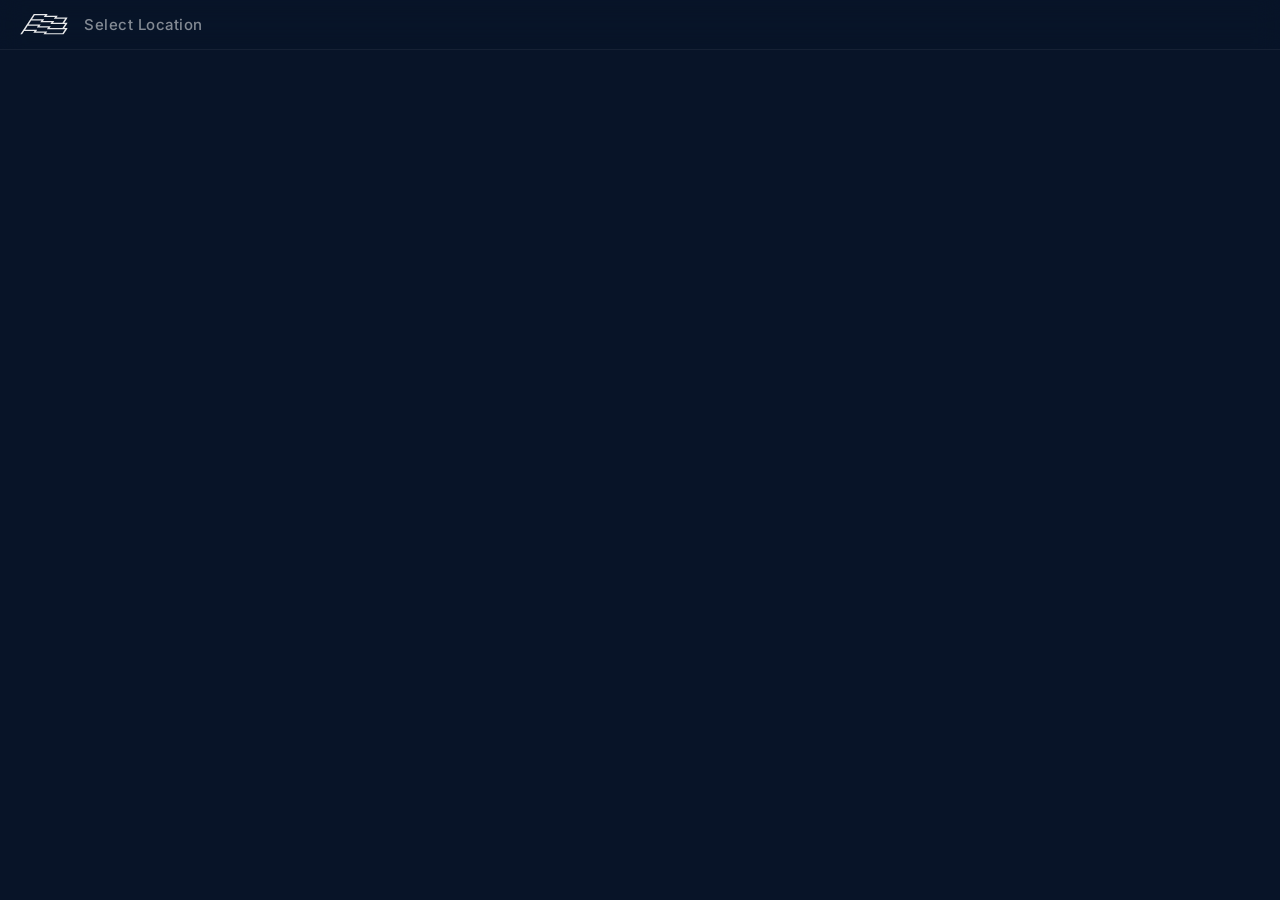
==== map.html @ 62529973 "Add Mapbox location picker map page - New map.html: full-screen dark Mapbox GL JS map matching ocean" ====
<!DOCTYPE html>
<html lang="en">
<head>
    <meta charset="UTF-8">
    <meta name="viewport" content="width=device-width, initial-scale=1.0, maximum-scale=1.0, user-scalable=no">
    <meta name="apple-mobile-web-app-capable" content="yes">
    <meta name="apple-mobile-web-app-status-bar-style" content="black-translucent">
    <title>Waves — Map</title>

    <link rel="preconnect" href="https://fonts.googleapis.com">
    <link rel="preconnect" href="https://fonts.gstatic.com" crossorigin>
    <link href="https://fonts.googleapis.com/css2?family=Inter:wght@400;600;700;800&family=Space+Grotesk:wght@500;600;700&display=swap" rel="stylesheet">

    <link href="https://api.mapbox.com/mapbox-gl-js/v3.4.0/mapbox-gl.css" rel="stylesheet">
    <script src="https://api.mapbox.com/mapbox-gl-js/v3.4.0/mapbox-gl.js"></script>

    <link rel="stylesheet" href="map.css">
</head>
<body>
    <header id="map-header">
        <a href="index.html" id="map-logo" aria-label="Back to waves">
            <svg width="82" height="36" viewBox="0 0 82 36" fill="none" xmlns="http://www.w3.org/2000/svg">
                <mask id="mask0_1_9" style="mask-type:luminance" maskUnits="userSpaceOnUse" x="0" y="0" width="82" height="36">
                    <path d="M81.7817 35.1803H0V0H81.7817V35.1803Z" fill="white"/>
                </mask>
                <g mask="url(#mask0_1_9)">
                    <path fill-rule="evenodd" clip-rule="evenodd" d="M50.5773 23.8942L52.5673 20.9105L33.3227 20.9092L35.3158 17.9242L14.6112 17.9216L17.3827 13.7646L19.038 11.2843L36.6425 11.2857L34.6479 14.272L53.894 14.2733L51.904 17.257L74.2564 17.2583H77.1324L72.707 23.8955L50.5773 23.8942ZM77.1324 26.2185L72.707 32.8571H44.6011L46.5912 29.8734L27.3465 29.8721L29.3396 26.8858L8.6335 26.8845L10.6932 23.7946L13.0619 20.2459L30.6663 20.2472L28.6732 23.2322L47.9179 23.2335L45.9278 26.2172L74.2564 26.2185H77.1324ZM59.8748 5.30648L57.8802 8.29803H77.1324L72.707 14.934L56.5535 14.9327L58.545 11.9503L39.3019 11.949L41.295 8.96136L20.5874 8.96005L25.0142 2.32279H42.6217L40.6301 5.30779L59.8748 5.30648ZM75.8057 14.9353L81.7819 5.97375H62.5312L64.5242 2.9835L45.2796 2.98481L47.2712 -0.00149536H23.4649L17.4872 8.96005L11.511 17.9216H11.5095L10.8901 18.8524L9.96171 20.2446L8.97577 21.722L-0.000610352 35.1801L3.09955 35.1774L7.08266 29.2088L24.6886 29.2101L22.6955 32.1951L41.9417 32.1964L39.9501 35.1801H74.2564L81.7819 23.8955H75.8057L81.7819 14.9353H75.8057Z" fill="white"/>
                </g>
            </svg>
        </a>
        <span id="map-title">Select Location</span>
    </header>

    <div id="map"></div>

    <script src="config.js"></script>
    <script src="map.js"></script>
</body>
</html>
---- map.css ----
* {
    margin: 0;
    padding: 0;
    box-sizing: border-box;
}

body {
    background: #081428;
    color: white;
    font-family: 'Inter', -apple-system, BlinkMacSystemFont, 'Segoe UI', Roboto, sans-serif;
    overflow: hidden;
    -webkit-font-smoothing: antialiased;
}

/* ==================== HEADER ==================== */
#map-header {
    position: fixed;
    top: 0;
    left: 0;
    right: 0;
    z-index: 10;
    display: flex;
    align-items: center;
    gap: 16px;
    padding: 14px 20px;
    background: rgba(8, 20, 40, 0.9);
    backdrop-filter: blur(12px);
    -webkit-backdrop-filter: blur(12px);
    border-bottom: 1px solid rgba(255, 255, 255, 0.06);
}

#map-logo {
    display: flex;
    align-items: center;
    text-decoration: none;
    opacity: 0.9;
    transition: opacity 0.2s;
}

#map-logo:hover {
    opacity: 1;
}

#map-logo svg {
    width: 48px;
    height: 21px;
}

#map-title {
    font-size: 15px;
    font-weight: 500;
    color: rgba(255, 255, 255, 0.5);
    letter-spacing: 0.5px;
}

/* ==================== MAP ==================== */
#map {
    position: absolute;
    top: 0;
    bottom: 0;
    left: 0;
    right: 0;
}

/* ==================== MARKERS ==================== */
.marker-harbor {
    width: 12px;
    height: 12px;
    border-radius: 50%;
    background: #AFC3D5;
    border: 2px solid rgba(255, 255, 255, 0.3);
    cursor: pointer;
    transition: transform 0.2s ease, box-shadow 0.2s ease;
}

.marker-harbor:hover {
    transform: scale(1.4);
    box-shadow: 0 0 12px rgba(175, 195, 213, 0.5);
}

.marker-ocean {
    width: 14px;
    height: 14px;
    border-radius: 50%;
    background: #E3584F;
    border: 2px solid rgba(255, 255, 255, 0.4);
    cursor: pointer;
    animation: pulse-pin 1.5s ease infinite;
}

@keyframes pulse-pin {
    0%, 100% { box-shadow: 0 0 0 0 rgba(227, 88, 79, 0.4); }
    50% { box-shadow: 0 0 0 8px rgba(227, 88, 79, 0); }
}

/* ==================== POPUPS ==================== */
.mapboxgl-popup-content {
    background: rgba(9, 19, 39, 0.92) !important;
    backdrop-filter: blur(16px);
    -webkit-backdrop-filter: blur(16px);
    border: 1px solid rgba(255, 255, 255, 0.08);
    border-radius: 16px !important;
    padding: 16px 18px !important;
    color: white;
    font-family: 'Inter', sans-serif;
    min-width: 180px;
    box-shadow: 0 8px 32px rgba(0, 0, 0, 0.4) !important;
}

.mapboxgl-popup-tip {
    border-top-color: rgba(9, 19, 39, 0.92) !important;
}

.mapboxgl-popup-close-button {
    color: rgba(255, 255, 255, 0.4) !important;
    font-size: 18px;
    padding: 4px 8px !important;
    right: 4px !important;
    top: 4px !important;
}

.mapboxgl-popup-close-button:hover {
    color: white !important;
    background: transparent !important;
}

.popup-name {
    font-size: 16px;
    font-weight: 600;
    margin-bottom: 4px;
    letter-spacing: -0.2px;
}

.popup-coords {
    font-size: 11px;
    color: rgba(255, 255, 255, 0.4);
    letter-spacing: 1px;
    text-transform: uppercase;
    margin-bottom: 12px;
}

.popup-link {
    display: block;
    text-align: center;
    padding: 8px 16px;
    background: rgba(255, 255, 255, 0.1);
    border: 1px solid rgba(255, 255, 255, 0.12);
    border-radius: 20px;
    color: white;
    text-decoration: none;
    font-size: 13px;
    font-weight: 600;
    letter-spacing: 0.3px;
    transition: background 0.2s;
}

.popup-link:hover {
    background: rgba(255, 255, 255, 0.18);
}

/* ==================== RESPONSIVE ==================== */
@media (min-width: 768px) {
    .marker-harbor {
        width: 10px;
        height: 10px;
    }
}
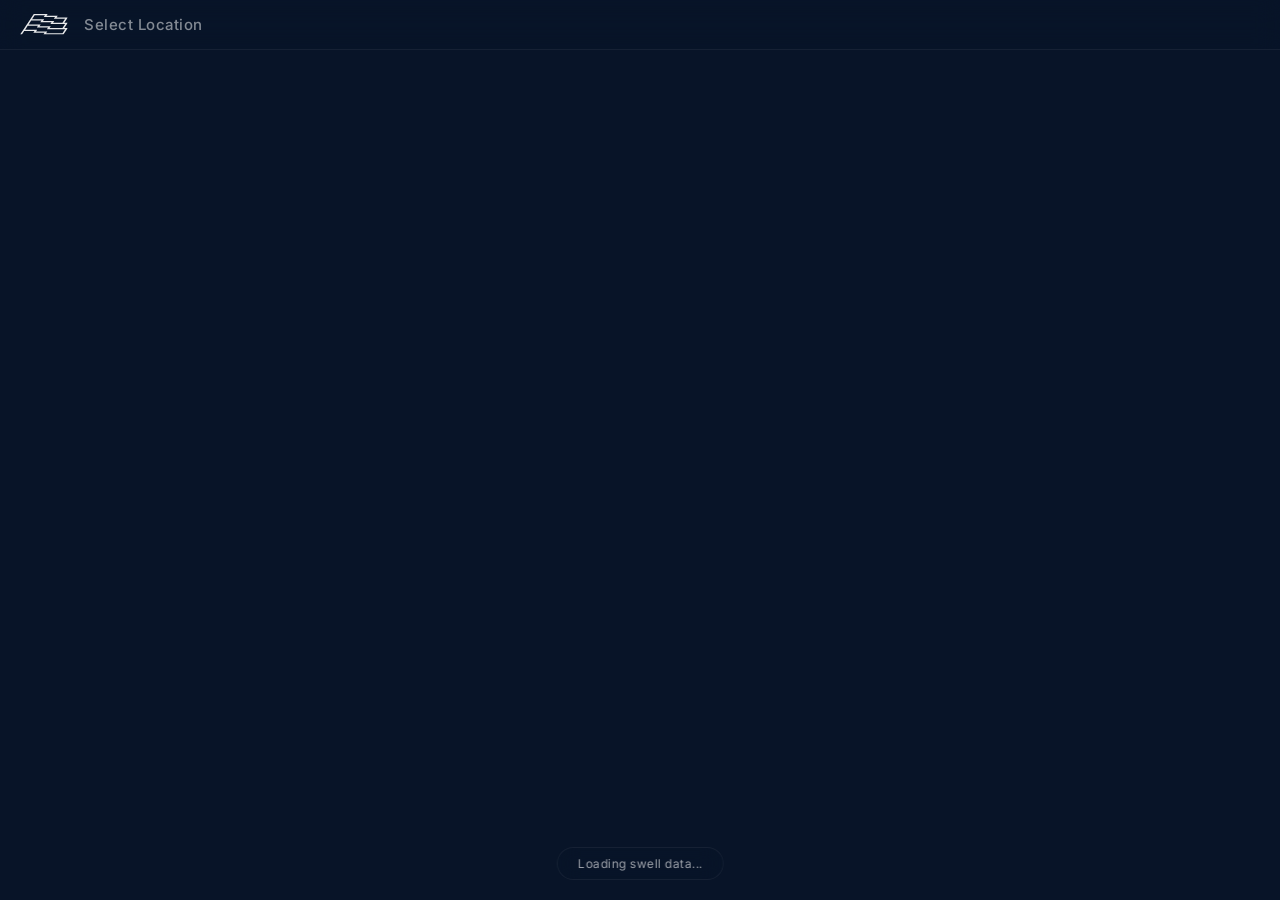
==== commit 0479d26a: "Add swell map overlay and 3-day forecast carousel on all data cards - swell-overlay.js: fetch ocean " ====
--- a/map.html
+++ b/map.html
@@ -32,8 +32,10 @@
     </header>
 
     <div id="map"></div>
+    <div id="swell-loading" class="swell-loading">Loading swell data...</div>
 
     <script src="config.js"></script>
     <script src="map.js"></script>
+    <script src="swell-overlay.js"></script>
 </body>
 </html>
--- a/map.css
+++ b/map.css
@@ -158,6 +158,30 @@
     background: rgba(255, 255, 255, 0.18);
 }
 
+/* ==================== SWELL LOADING ==================== */
+.swell-loading {
+    position: fixed;
+    bottom: 20px;
+    left: 50%;
+    transform: translateX(-50%);
+    background: rgba(8, 20, 40, 0.9);
+    backdrop-filter: blur(12px);
+    -webkit-backdrop-filter: blur(12px);
+    color: rgba(255, 255, 255, 0.6);
+    padding: 8px 20px;
+    border-radius: 20px;
+    font-size: 12px;
+    letter-spacing: 0.5px;
+    z-index: 10;
+    transition: opacity 0.5s;
+    border: 1px solid rgba(255, 255, 255, 0.06);
+}
+
+.swell-loading.hidden {
+    opacity: 0;
+    pointer-events: none;
+}
+
 /* ==================== RESPONSIVE ==================== */
 @media (min-width: 768px) {
     .marker-harbor {
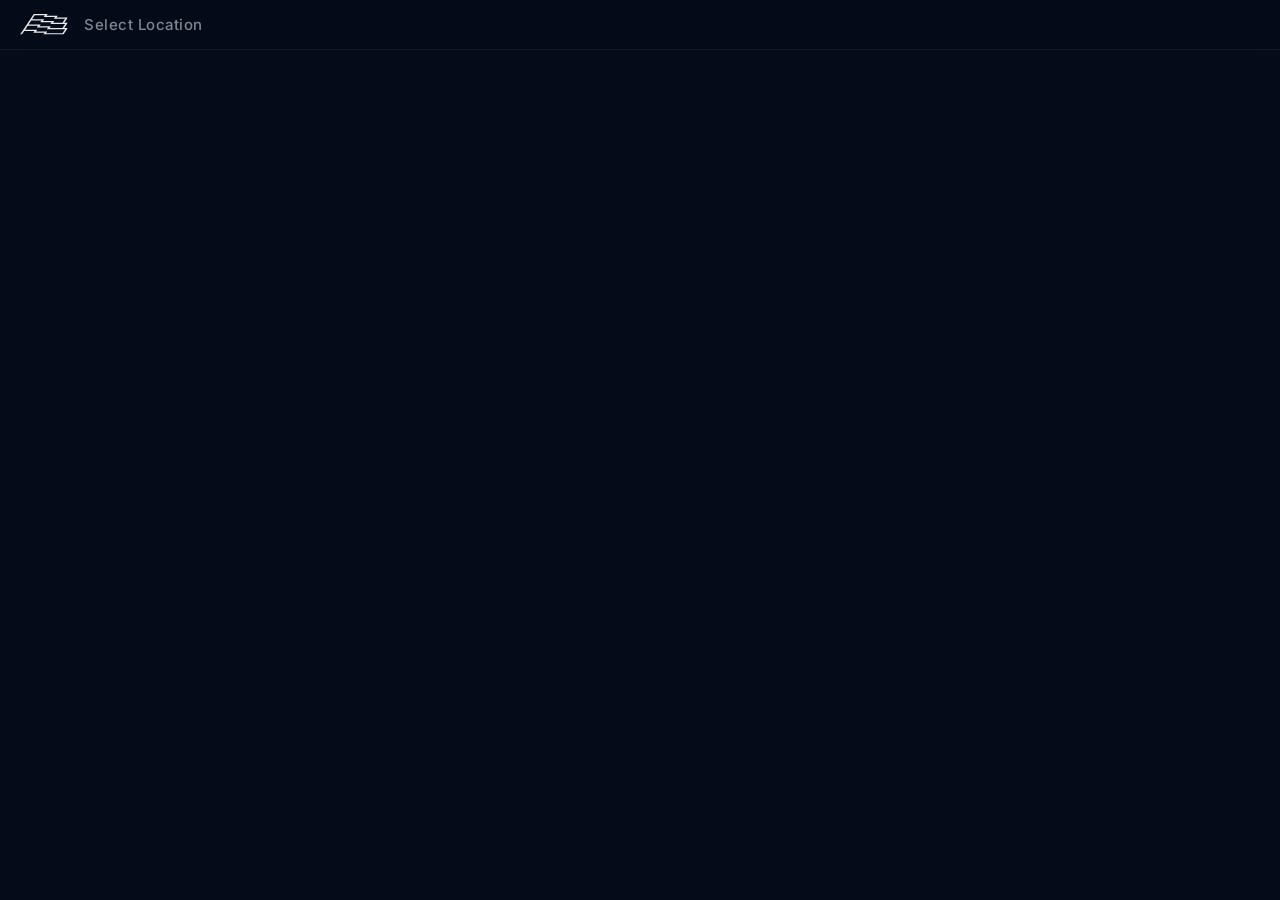
==== commit 32a9df76: "Tactical radar map restyle + expanded NOAA tide coverage - Map: deep navy ocean (#040C1A), blue-gray" ====
--- a/map.html
+++ b/map.html
@@ -32,10 +32,10 @@
     </header>
 
     <div id="map"></div>
-    <div id="swell-loading" class="swell-loading">Loading swell data...</div>
+    <!-- <div id="swell-loading" class="swell-loading">Loading swell data...</div> -->
 
     <script src="config.js"></script>
     <script src="map.js"></script>
-    <script src="swell-overlay.js"></script>
+    <!-- <script src="swell-overlay.js"></script> -->
 </body>
 </html>
--- a/map.css
+++ b/map.css
@@ -5,7 +5,7 @@
 }
 
 body {
-    background: #081428;
+    background: #040C1A;
     color: white;
     font-family: 'Inter', -apple-system, BlinkMacSystemFont, 'Segoe UI', Roboto, sans-serif;
     overflow: hidden;
@@ -23,7 +23,7 @@
     align-items: center;
     gap: 16px;
     padding: 14px 20px;
-    background: rgba(8, 20, 40, 0.9);
+    background: rgba(4, 12, 26, 0.92);
     backdrop-filter: blur(12px);
     -webkit-backdrop-filter: blur(12px);
     border-bottom: 1px solid rgba(255, 255, 255, 0.06);
@@ -82,15 +82,15 @@
     width: 14px;
     height: 14px;
     border-radius: 50%;
-    background: #E3584F;
-    border: 2px solid rgba(255, 255, 255, 0.4);
+    background: #3A7ABB;
+    border: 2px solid rgba(80, 160, 220, 0.4);
     cursor: pointer;
     animation: pulse-pin 1.5s ease infinite;
 }
 
 @keyframes pulse-pin {
-    0%, 100% { box-shadow: 0 0 0 0 rgba(227, 88, 79, 0.4); }
-    50% { box-shadow: 0 0 0 8px rgba(227, 88, 79, 0); }
+    0%, 100% { box-shadow: 0 0 0 0 rgba(58, 122, 187, 0.4); }
+    50% { box-shadow: 0 0 0 8px rgba(58, 122, 187, 0); }
 }
 
 /* ==================== POPUPS ==================== */
@@ -164,7 +164,7 @@
     bottom: 20px;
     left: 50%;
     transform: translateX(-50%);
-    background: rgba(8, 20, 40, 0.9);
+    background: rgba(4, 12, 26, 0.92);
     backdrop-filter: blur(12px);
     -webkit-backdrop-filter: blur(12px);
     color: rgba(255, 255, 255, 0.6);
